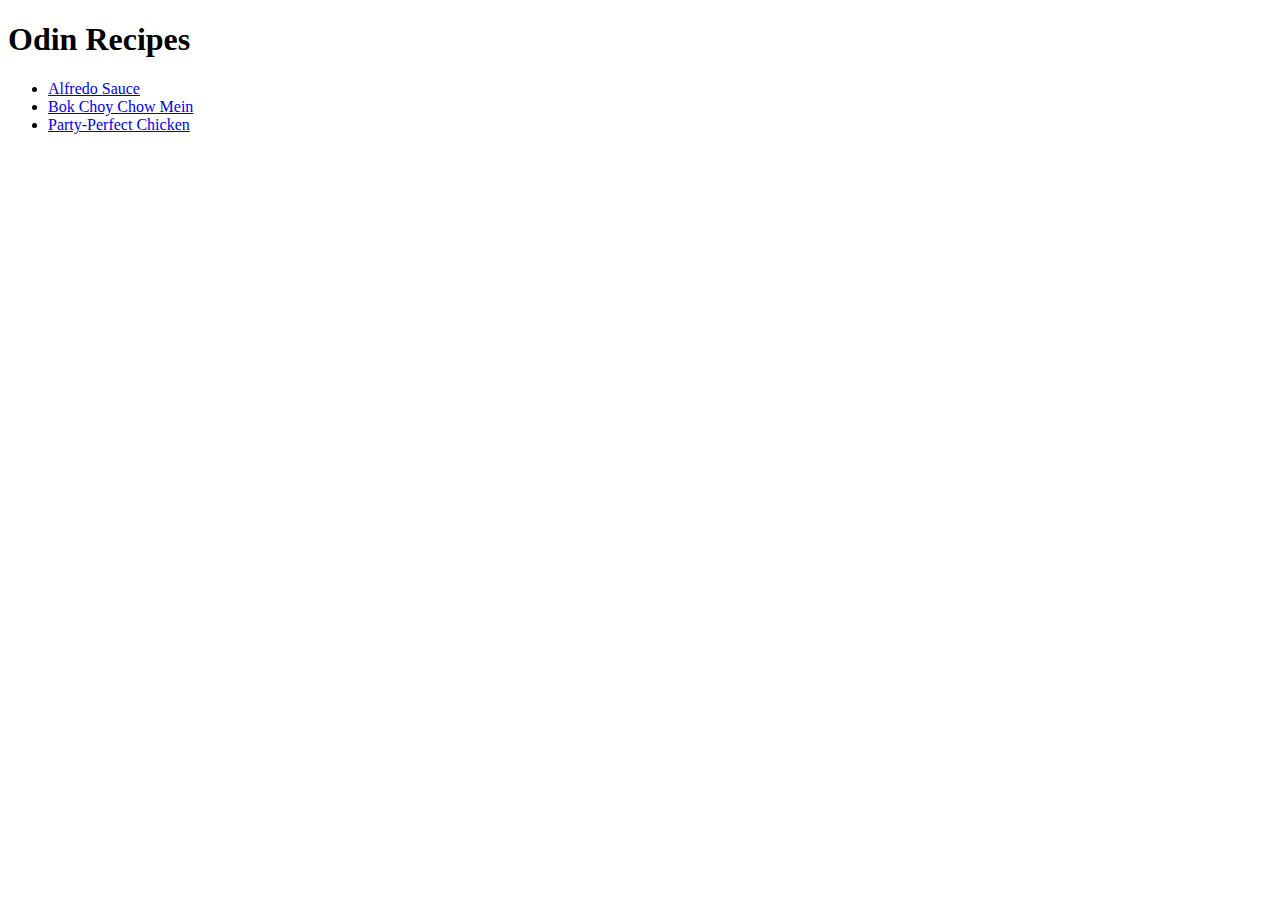
==== index.html @ a6461e6e "Change recipe order to alphabetical" ====
<!DOCTYPE html>
<html lang="en">
<head>
    <meta charset="UTF-8">
    <meta name="viewport" content="width=device-width, initial-scale=1.0">
    <title>Recipes Mainpage</title>
</head>
<body>
    <h1>Odin Recipes</h1>
    <ul>
      <li><a href="recipes/alfredo.html">Alfredo Sauce</a></li>
      <li><a href="recipes/chowmein.html">Bok Choy Chow Mein</a></li>
      <li><a href="recipes/partyperfectchicken.html">Party-Perfect Chicken</a></li>

    </ul>
</body>
</html>
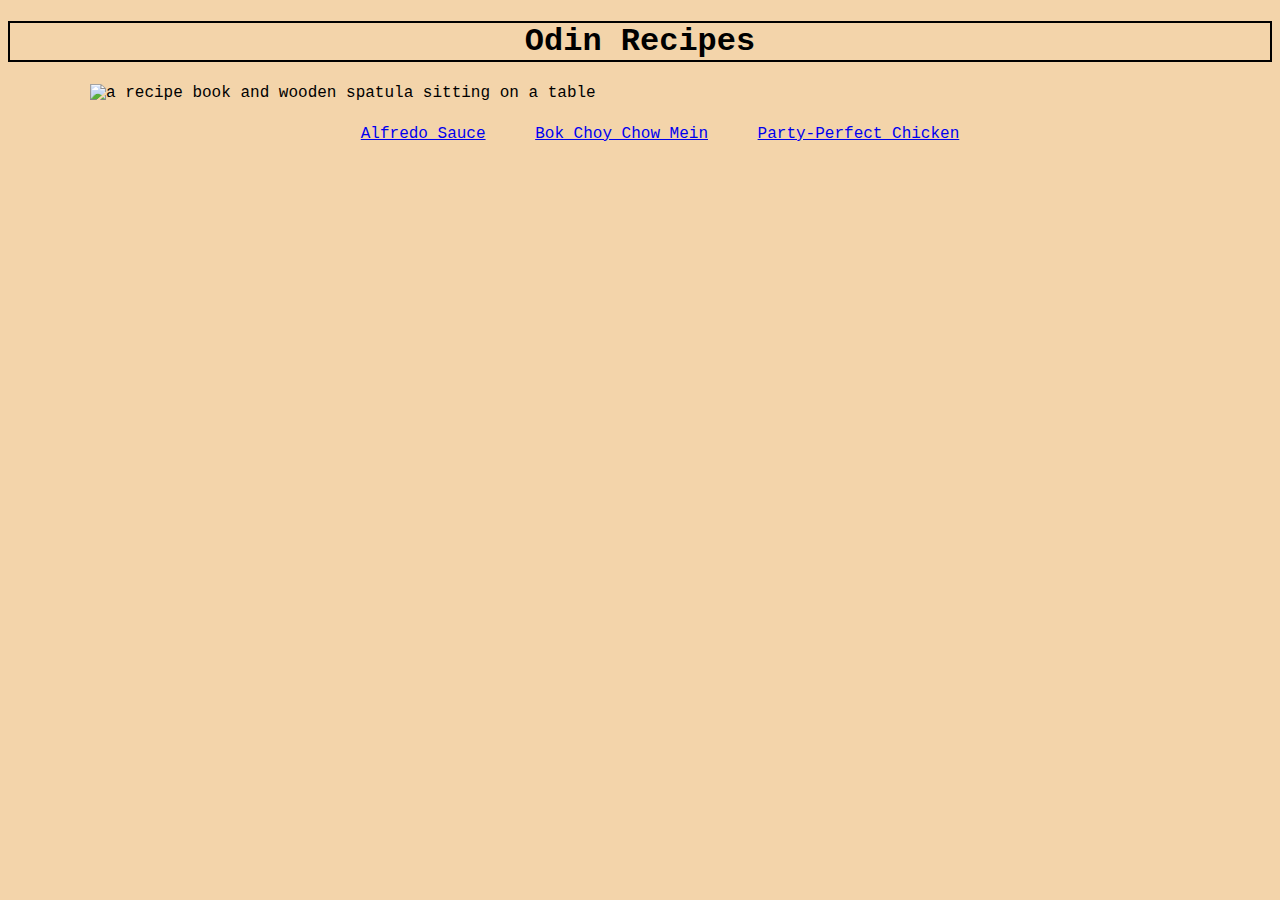
==== commit 9a4f80ad: "Add style to website with .css file" ====
--- a/index.html
+++ b/index.html
@@ -1,17 +1,18 @@
 <!DOCTYPE html>
 <html lang="en">
-<head>
-    <meta charset="UTF-8">
+<head class="head">
+    <meta charset="UTF-8">    
     <meta name="viewport" content="width=device-width, initial-scale=1.0">
+    <link rel="stylesheet" href="style.css">
     <title>Recipes Mainpage</title>
 </head>
 <body>
-    <h1>Odin Recipes</h1>
-    <ul>
+    <h1 class="h1">Odin Recipes</h1>
+    <img id="cookbookimg" src="https://www.mashed.com/img/gallery/these-are-the-silliest-celebrity-cookbooks/intro-1621960951.jpg" alt="a recipe book and wooden spatula sitting on a table">
+    <ul id="recipelist">   
       <li><a href="recipes/alfredo.html">Alfredo Sauce</a></li>
       <li><a href="recipes/chowmein.html">Bok Choy Chow Mein</a></li>
       <li><a href="recipes/partyperfectchicken.html">Party-Perfect Chicken</a></li>
-
     </ul>
 </body>
 </html>--- a/style.css
+++ b/style.css
@@ -0,0 +1,61 @@
+body {
+    background-color: rgb(243, 212, 170);
+    font-family: "Courier New", monospace;
+}
+
+/* TEXT */
+
+.head {
+    text-align: center;
+}
+
+h1 {
+    text-align: center;
+    border: 2px black solid;
+}
+
+h2 {
+    margin-bottom: 15px;
+    margin-top: 50px;
+}
+
+#recipelist {
+    line-height: 2;
+    text-align: center;
+    list-style: none;
+}
+
+#recipelist li {
+    display: inline;
+    padding: 20px;
+}
+
+/* IMAGES */
+
+#alfimg {
+    display: block;
+    margin: 0 auto;
+    height: auto;
+    width: 600px;
+}
+
+#chowimg {
+    display: block;
+    margin: 0 auto;
+    height: auto;
+    width: 700px;
+}
+
+#partyimg {
+    display: block;
+    margin: 0 auto;
+    height: auto;
+    width: 900px;
+}
+
+#cookbookimg {
+    display: block;
+    margin: 0 auto;
+    height: auto;
+    width: 1100px;
+}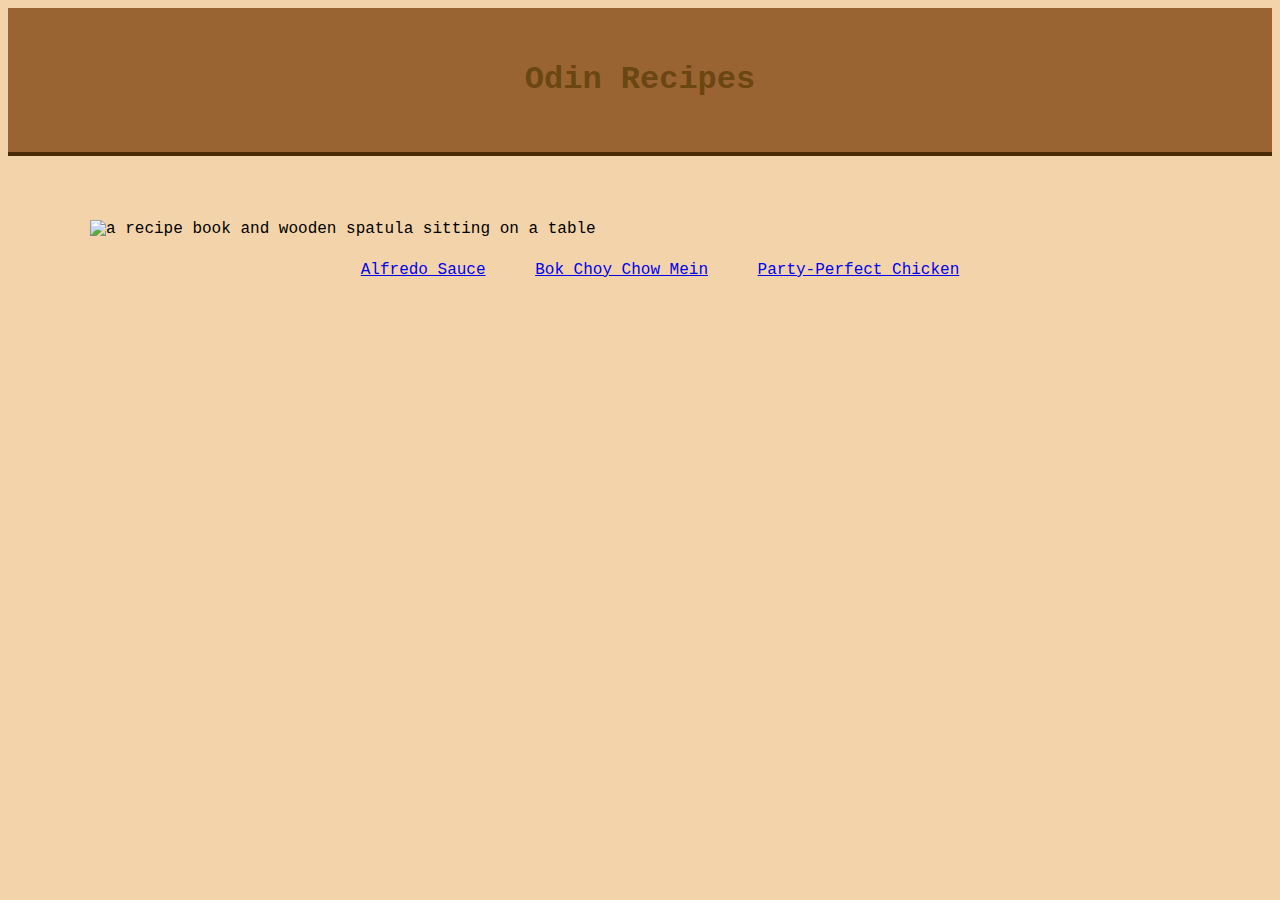
==== commit 85768ee5: "Add header" ====
--- a/index.html
+++ b/index.html
@@ -7,8 +7,10 @@
     <title>Recipes Mainpage</title>
 </head>
 <body>
-    <h1 class="h1">Odin Recipes</h1>
-    <img id="cookbookimg" src="https://www.mashed.com/img/gallery/these-are-the-silliest-celebrity-cookbooks/intro-1621960951.jpg" alt="a recipe book and wooden spatula sitting on a table">
+    <header>
+      <h1 class="header">Odin Recipes</h1>
+    </header>
+      <img id="cookbookimg" src="https://www.mashed.com/img/gallery/these-are-the-silliest-celebrity-cookbooks/intro-1621960951.jpg" alt="a recipe book and wooden spatula sitting on a table">    
     <ul id="recipelist">   
       <li><a href="recipes/alfredo.html">Alfredo Sauce</a></li>
       <li><a href="recipes/chowmein.html">Bok Choy Chow Mein</a></li>
--- a/style.css
+++ b/style.css
@@ -4,6 +4,14 @@
 }
 
 /* TEXT */
+
+header {
+    margin-bottom: 4rem;
+    padding: 2rem 0;
+    background-color: hsl(29, 51%, 40%);
+    border-bottom: 4px solid hsl(32, 80%, 16%);
+    color: hsl(36, 73%, 24%);
+  }
 
 .head {
     text-align: center;
@@ -12,11 +20,17 @@
 h1 {
     text-align: center;
     border: 2px black solid;
+    background-color: hsl(29, 51%, 40%);
 }
 
 h2 {
     margin-bottom: 15px;
     margin-top: 50px;
+}
+
+.header {
+    border: none;
+    font-size: xx-large;
 }
 
 #recipelist {
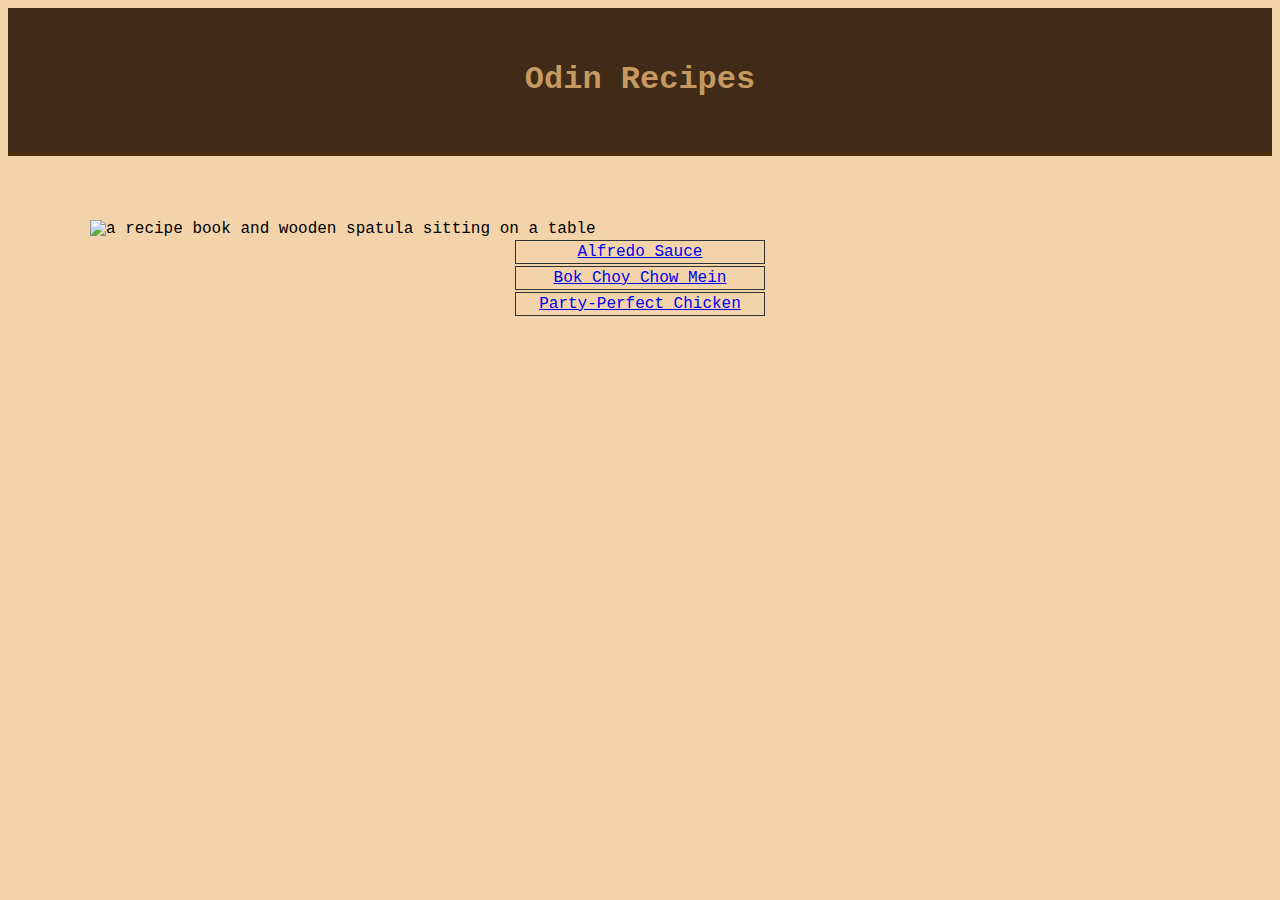
==== commit 7376afae: "Add decoration to recipe links on mainpage" ====
--- a/index.html
+++ b/index.html
@@ -10,11 +10,18 @@
     <header>
       <h1 class="header">Odin Recipes</h1>
     </header>
-      <img id="cookbookimg" src="https://www.mashed.com/img/gallery/these-are-the-silliest-celebrity-cookbooks/intro-1621960951.jpg" alt="a recipe book and wooden spatula sitting on a table">    
-    <ul id="recipelist">   
-      <li><a href="recipes/alfredo.html">Alfredo Sauce</a></li>
-      <li><a href="recipes/chowmein.html">Bok Choy Chow Mein</a></li>
-      <li><a href="recipes/partyperfectchicken.html">Party-Perfect Chicken</a></li>
-    </ul>
+    <img id="cookbookimg" src="https://www.mashed.com/img/gallery/these-are-the-silliest-celebrity-cookbooks/intro-1621960951.jpg" alt="a recipe book and wooden spatula sitting on a table">    
+
+    <div id="alfbutton">   
+      <a href="recipes/alfredo.html">Alfredo Sauce</a>
+    </div>
+
+    <div id="chowbutton">
+    <a href="recipes/chowmein.html">Bok Choy Chow Mein</a>
+    </div>
+
+    <div id="partybutton">
+    <a href="recipes/partyperfectchicken.html">Party-Perfect Chicken</a>
+    </div>
 </body>
 </html>--- a/style.css
+++ b/style.css
@@ -1,17 +1,21 @@
+*{
+    box-sizing: border-box
+}
+
 body {
     background-color: rgb(243, 212, 170);
     font-family: "Courier New", monospace;
 }
 
-/* TEXT */
-
 header {
     margin-bottom: 4rem;
     padding: 2rem 0;
-    background-color: hsl(29, 51%, 40%);
+    background-color: hsl(29, 48%, 17%);
     border-bottom: 4px solid hsl(32, 80%, 16%);
-    color: hsl(36, 73%, 24%);
+    color: hsla(34, 75%, 69%, 0.781);
   }
+
+/* TEXT */
 
 .head {
     text-align: center;
@@ -20,7 +24,8 @@
 h1 {
     text-align: center;
     border: 2px black solid;
-    background-color: hsl(29, 51%, 40%);
+    background-color: hsl(29, 48%, 17%);
+    color: hsla(34, 75%, 69%, 0.781)
 }
 
 h2 {
@@ -33,15 +38,61 @@
     font-size: xx-large;
 }
 
-#recipelist {
-    line-height: 2;
+#alfbutton {
     text-align: center;
-    list-style: none;
+    display: block;
+    width: 250px;
+    margin: 2px auto;
+    color: #333333;
+    padding: 2px 6px 2px 6px;
+    border-top: 1px solid #333333;
+    border-right: 1px solid #333333;
+    border-bottom: 1px solid #333333;
+    border-left: 1px solid #333333;
+    
+} 
+
+#chowbutton {
+    text-align: center;
+    display: block;
+    width: 250px;
+    margin: 2px auto;
+    color: #333333;
+    padding: 2px 6px 2px 6px;
+    border-top: 1px solid #333333;
+    border-right: 1px solid #333333;
+    border-bottom: 1px solid #333333;
+    border-left: 1px solid #333333;
+    margin-bottom: 2px;
+} 
+
+#partybutton {
+    text-align: center;
+    display: block;
+    width: 250px;
+    margin: 2px auto;
+    color: #333333;
+    padding: 2px 6px 2px 6px;
+    border-top: 1px solid #333333;
+    border-right: 1px solid #333333;
+    border-bottom: 1px solid #333333;
+    border-left: 1px solid #333333;
+    margin-bottom: 2px;
+} 
+
+ #recipelist {
+    padding: 16px 8px;
+    margin: 50px;
+    display: block;
+    padding: 20px;
 }
 
-#recipelist li {
-    display: inline;
-    padding: 20px;
+a:visited {
+    color: #333333;
+}
+
+a:hover {
+    color: cadetblue;
 }
 
 /* IMAGES */
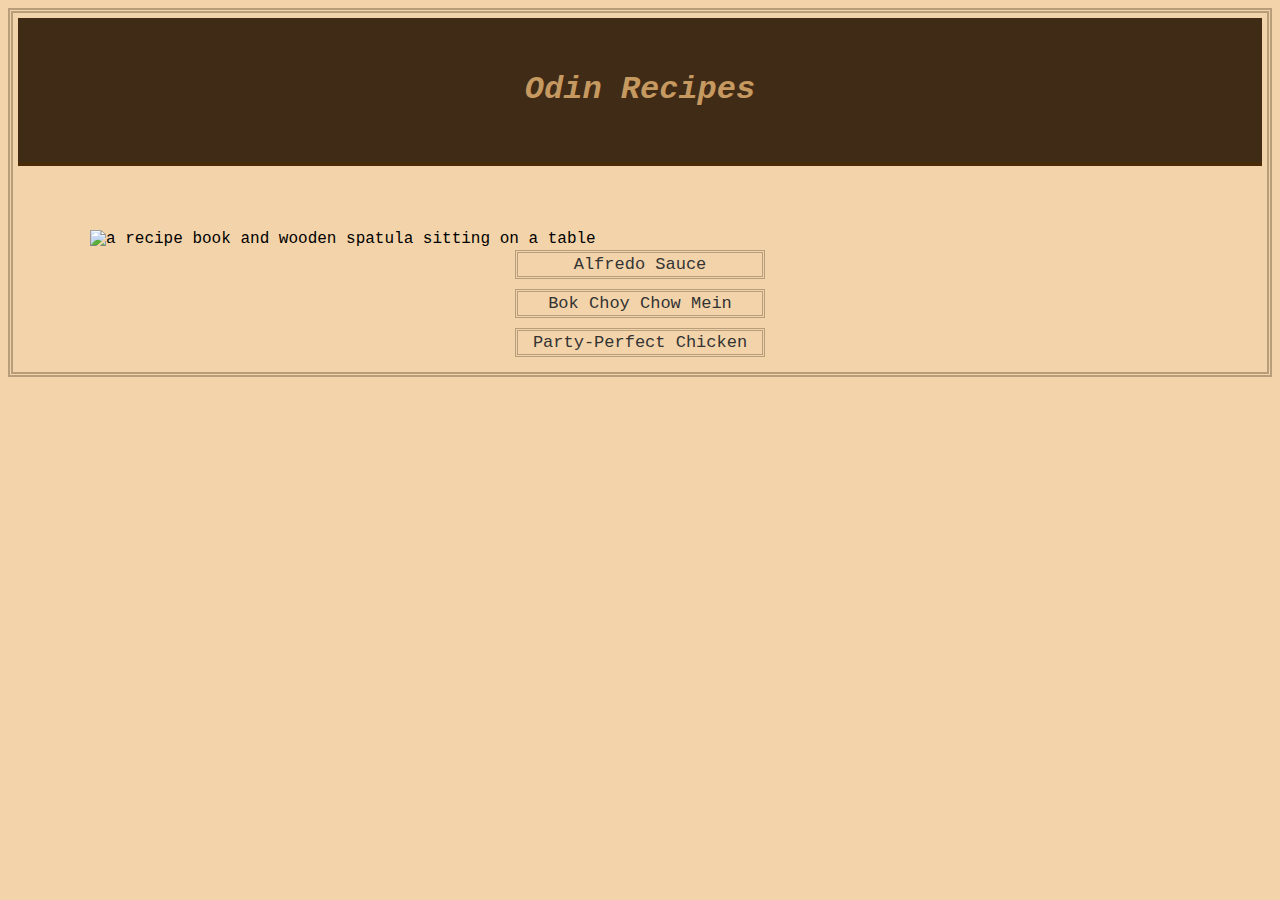
==== commit 4e534ecc: "Change links to buttons" ====
--- a/index.html
+++ b/index.html
@@ -12,16 +12,16 @@
     </header>
     <img id="cookbookimg" src="https://www.mashed.com/img/gallery/these-are-the-silliest-celebrity-cookbooks/intro-1621960951.jpg" alt="a recipe book and wooden spatula sitting on a table">    
 
-    <div id="alfbutton">   
+    <button id="alfbutton">   
       <a href="recipes/alfredo.html">Alfredo Sauce</a>
-    </div>
+    </button>
 
-    <div id="chowbutton">
+    <button id="chowbutton">
     <a href="recipes/chowmein.html">Bok Choy Chow Mein</a>
-    </div>
+    </button>
 
-    <div id="partybutton">
+    <button id="partybutton">
     <a href="recipes/partyperfectchicken.html">Party-Perfect Chicken</a>
-    </div>
+    </button>
 </body>
 </html>--- a/style.css
+++ b/style.css
@@ -5,14 +5,20 @@
 body {
     background-color: rgb(243, 212, 170);
     font-family: "Courier New", monospace;
+    border-top: 5px double rgb(184, 157, 123);
+    border-right: 5px double rgb(184, 157, 123);
+    border-bottom: 5px double rgb(184, 157, 123);
+    border-left: 5px double rgb(184, 157, 123);
+    padding: 5px 5px;
 }
 
 header {
+    font-style: oblique;
     margin-bottom: 4rem;
     padding: 2rem 0;
     background-color: hsl(29, 48%, 17%);
     border-bottom: 4px solid hsl(32, 80%, 16%);
-    color: hsla(34, 75%, 69%, 0.781);
+    color: rgb(184, 157, 123);
   }
 
 /* TEXT */
@@ -44,12 +50,16 @@
     width: 250px;
     margin: 2px auto;
     color: #333333;
+    background-color: rgb(243, 212, 170);
+    font-family: "Courier New", monospace;
+    font-size: 17px;
     padding: 2px 6px 2px 6px;
-    border-top: 1px solid #333333;
-    border-right: 1px solid #333333;
-    border-bottom: 1px solid #333333;
-    border-left: 1px solid #333333;
-    
+    border-top: 3px double #333333;
+    border-right: 3px double #333333;
+    border-bottom: 3px double #333333;
+    border-left: 3px double #333333;
+    margin-bottom: 10px;
+    border-color: rgb(184, 157, 123);
 } 
 
 #chowbutton {
@@ -58,12 +68,16 @@
     width: 250px;
     margin: 2px auto;
     color: #333333;
+    background-color: rgb(243, 212, 170);
+    font-family: "Courier New", monospace;
+    font-size: 17px;
     padding: 2px 6px 2px 6px;
-    border-top: 1px solid #333333;
-    border-right: 1px solid #333333;
-    border-bottom: 1px solid #333333;
-    border-left: 1px solid #333333;
-    margin-bottom: 2px;
+    border-top: 3px double #333333;
+    border-right: 3px double #333333;
+    border-bottom: 3px double #333333;
+    border-left: 3px double #333333;
+    margin-bottom: 10px;
+    border-color: rgb(184, 157, 123);
 } 
 
 #partybutton {
@@ -72,12 +86,16 @@
     width: 250px;
     margin: 2px auto;
     color: #333333;
+    background-color: rgb(243, 212, 170);
+    font-family: "Courier New", monospace;
+    font-size: 17px;
     padding: 2px 6px 2px 6px;
-    border-top: 1px solid #333333;
-    border-right: 1px solid #333333;
-    border-bottom: 1px solid #333333;
-    border-left: 1px solid #333333;
-    margin-bottom: 2px;
+    border-top: 3px double #333333;
+    border-right: 3px double #333333;
+    border-bottom: 3px double #333333;
+    border-left: 3px double #333333;
+    margin-bottom: 10px;
+    border-color: rgb(184, 157, 123);
 } 
 
  #recipelist {
@@ -87,12 +105,19 @@
     padding: 20px;
 }
 
+a:link {
+    color: #333333;
+    text-decoration: none;
+}
+
 a:visited {
     color: #333333;
+    text-decoration: none;
 }
 
 a:hover {
     color: cadetblue;
+    text-decoration: none;
 }
 
 /* IMAGES */
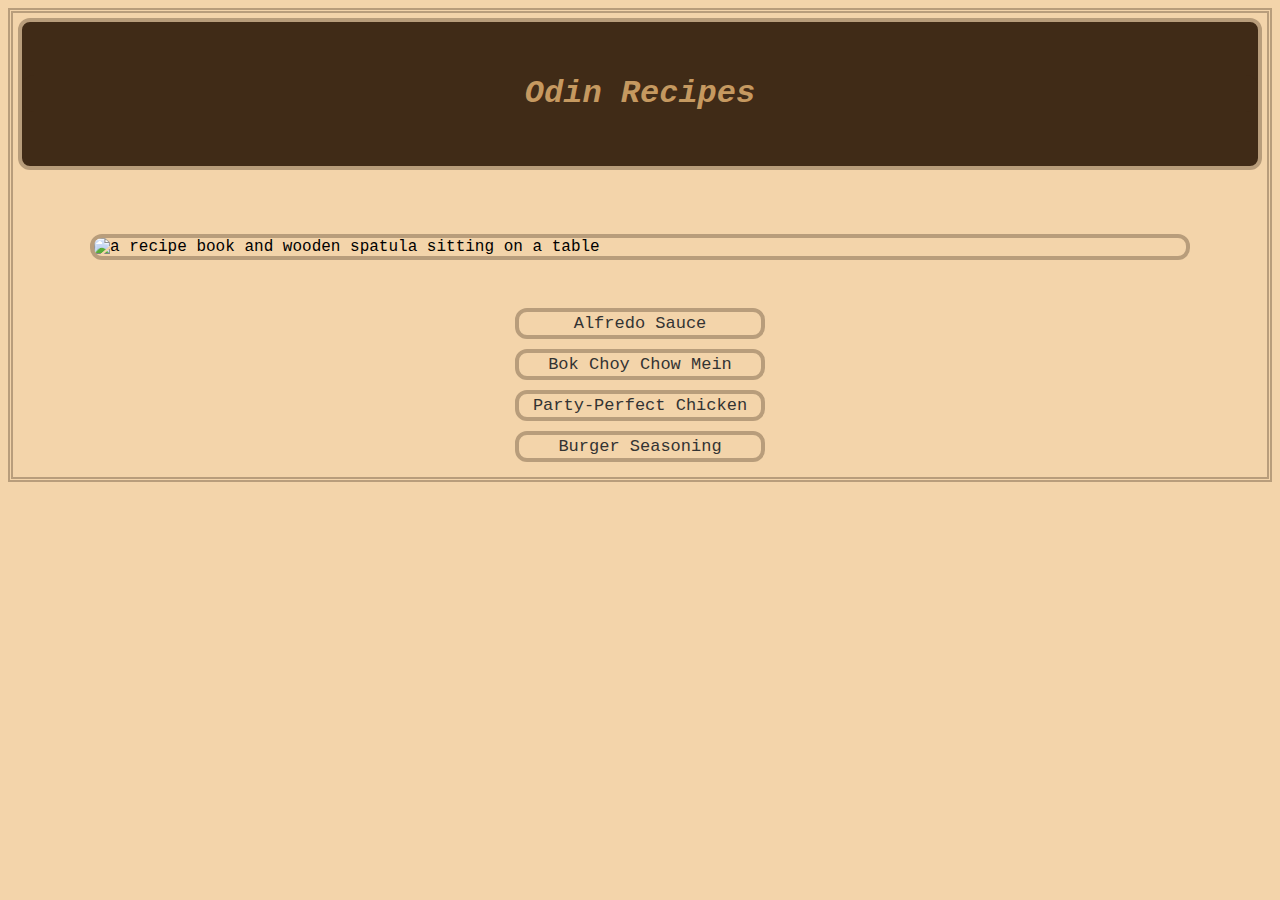
==== commit 4ad6062d: "Add style to Burger Seasoning page and correct typos" ====
--- a/index.html
+++ b/index.html
@@ -23,5 +23,9 @@
     <button id="partybutton">
     <a href="recipes/partyperfectchicken.html">Party-Perfect Chicken</a>
     </button>
+
+    <button id="seasoningbutton">
+    <a href="recipes/burgerseasoning.html">Burger Seasoning</a>
+    </button>
 </body>
 </html>--- a/style.css
+++ b/style.css
@@ -17,7 +17,8 @@
     margin-bottom: 4rem;
     padding: 2rem 0;
     background-color: hsl(29, 48%, 17%);
-    border-bottom: 4px solid hsl(32, 80%, 16%);
+    border: 4px solid rgb(184, 157, 123);
+    border-radius: 12px;
     color: rgb(184, 157, 123);
   }
 
@@ -29,7 +30,8 @@
 
 h1 {
     text-align: center;
-    border: 2px black solid;
+    border: 4px rgb(184, 157, 123) solid;
+    border-radius: 12px;
     background-color: hsl(29, 48%, 17%);
     color: hsla(34, 75%, 69%, 0.781)
 }
@@ -44,6 +46,11 @@
     font-size: xx-large;
 }
 
+button {
+    border: 4px solid rgb(184, 157, 123);
+    border-radius: 12px;
+}
+
 #alfbutton {
     text-align: center;
     display: block;
@@ -54,10 +61,7 @@
     font-family: "Courier New", monospace;
     font-size: 17px;
     padding: 2px 6px 2px 6px;
-    border-top: 3px double #333333;
-    border-right: 3px double #333333;
-    border-bottom: 3px double #333333;
-    border-left: 3px double #333333;
+
     margin-bottom: 10px;
     border-color: rgb(184, 157, 123);
 } 
@@ -72,10 +76,7 @@
     font-family: "Courier New", monospace;
     font-size: 17px;
     padding: 2px 6px 2px 6px;
-    border-top: 3px double #333333;
-    border-right: 3px double #333333;
-    border-bottom: 3px double #333333;
-    border-left: 3px double #333333;
+    
     margin-bottom: 10px;
     border-color: rgb(184, 157, 123);
 } 
@@ -90,13 +91,25 @@
     font-family: "Courier New", monospace;
     font-size: 17px;
     padding: 2px 6px 2px 6px;
-    border-top: 3px double #333333;
-    border-right: 3px double #333333;
-    border-bottom: 3px double #333333;
-    border-left: 3px double #333333;
+    
     margin-bottom: 10px;
     border-color: rgb(184, 157, 123);
 } 
+
+#seasoningbutton {
+    text-align: center;
+    display: block;
+    width: 250px;
+    margin: 2px auto;
+    color: #333333;
+    background-color: rgb(243, 212, 170);
+    font-family: "Courier New", monospace;
+    font-size: 17px;
+    padding: 2px 6px 2px 6px;    
+    margin-bottom: 10px;
+    border-color: rgb(184, 157, 123);
+
+}
 
  #recipelist {
     padding: 16px 8px;
@@ -104,6 +117,7 @@
     display: block;
     padding: 20px;
 }
+
 
 a:link {
     color: #333333;
@@ -148,4 +162,12 @@
     margin: 0 auto;
     height: auto;
     width: 1100px;
+    border: 4px solid rgb(184, 157, 123);
+    border-radius: 12px;
+    margin-bottom: 48px;
+}
+
+#seasoningimg {
+    display: block;
+    margin: 0 auto;
 }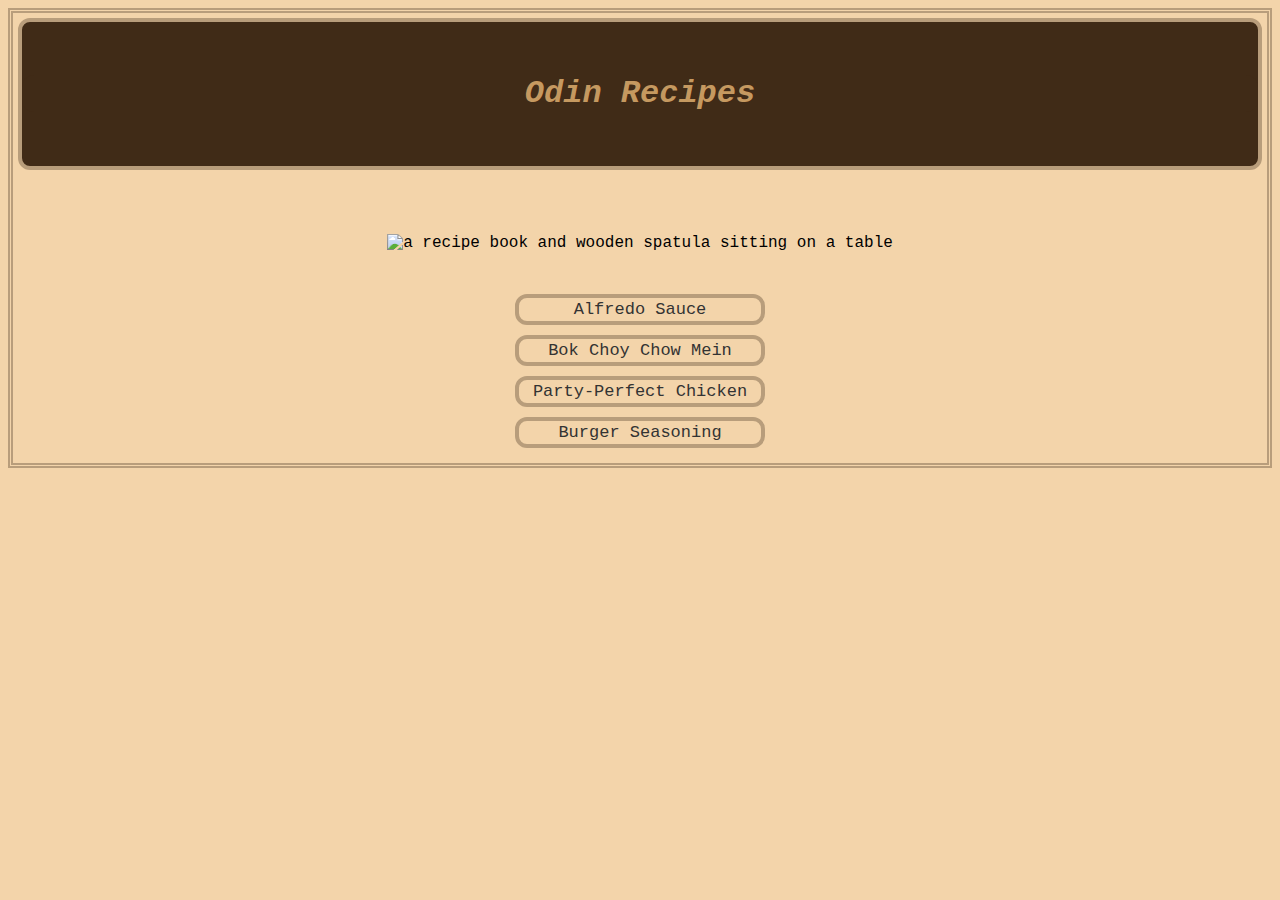
==== commit 41aac6f5: "Change all images to flexbox" ====
--- a/index.html
+++ b/index.html
@@ -10,8 +10,9 @@
     <header>
       <h1 class="header">Odin Recipes</h1>
     </header>
-    <img id="cookbookimg" src="https://www.mashed.com/img/gallery/these-are-the-silliest-celebrity-cookbooks/intro-1621960951.jpg" alt="a recipe book and wooden spatula sitting on a table">    
-
+    <div class="img">
+      <img id="cookbookimg" src="https://www.mashed.com/img/gallery/these-are-the-silliest-celebrity-cookbooks/intro-1621960951.jpg" alt="a recipe book and wooden spatula sitting on a table">    
+    </div>
     <button id="alfbutton">   
       <a href="recipes/alfredo.html">Alfredo Sauce</a>
     </button>
--- a/style.css
+++ b/style.css
@@ -38,7 +38,6 @@
 
 h2 {
     margin-bottom: 15px;
-    margin-top: 50px;
 }
 
 .header {
@@ -49,6 +48,13 @@
 button {
     border: 4px solid rgb(184, 157, 123);
     border-radius: 12px;
+}
+
+.img {
+    display: flex;
+    align-items: center;
+    justify-content: center;
+    padding-bottom: 40px;
 }
 
 #alfbutton {
@@ -133,41 +139,3 @@
     color: cadetblue;
     text-decoration: none;
 }
-
-/* IMAGES */
-
-#alfimg {
-    display: block;
-    margin: 0 auto;
-    height: auto;
-    width: 600px;
-}
-
-#chowimg {
-    display: block;
-    margin: 0 auto;
-    height: auto;
-    width: 700px;
-}
-
-#partyimg {
-    display: block;
-    margin: 0 auto;
-    height: auto;
-    width: 900px;
-}
-
-#cookbookimg {
-    display: block;
-    margin: 0 auto;
-    height: auto;
-    width: 1100px;
-    border: 4px solid rgb(184, 157, 123);
-    border-radius: 12px;
-    margin-bottom: 48px;
-}
-
-#seasoningimg {
-    display: block;
-    margin: 0 auto;
-}